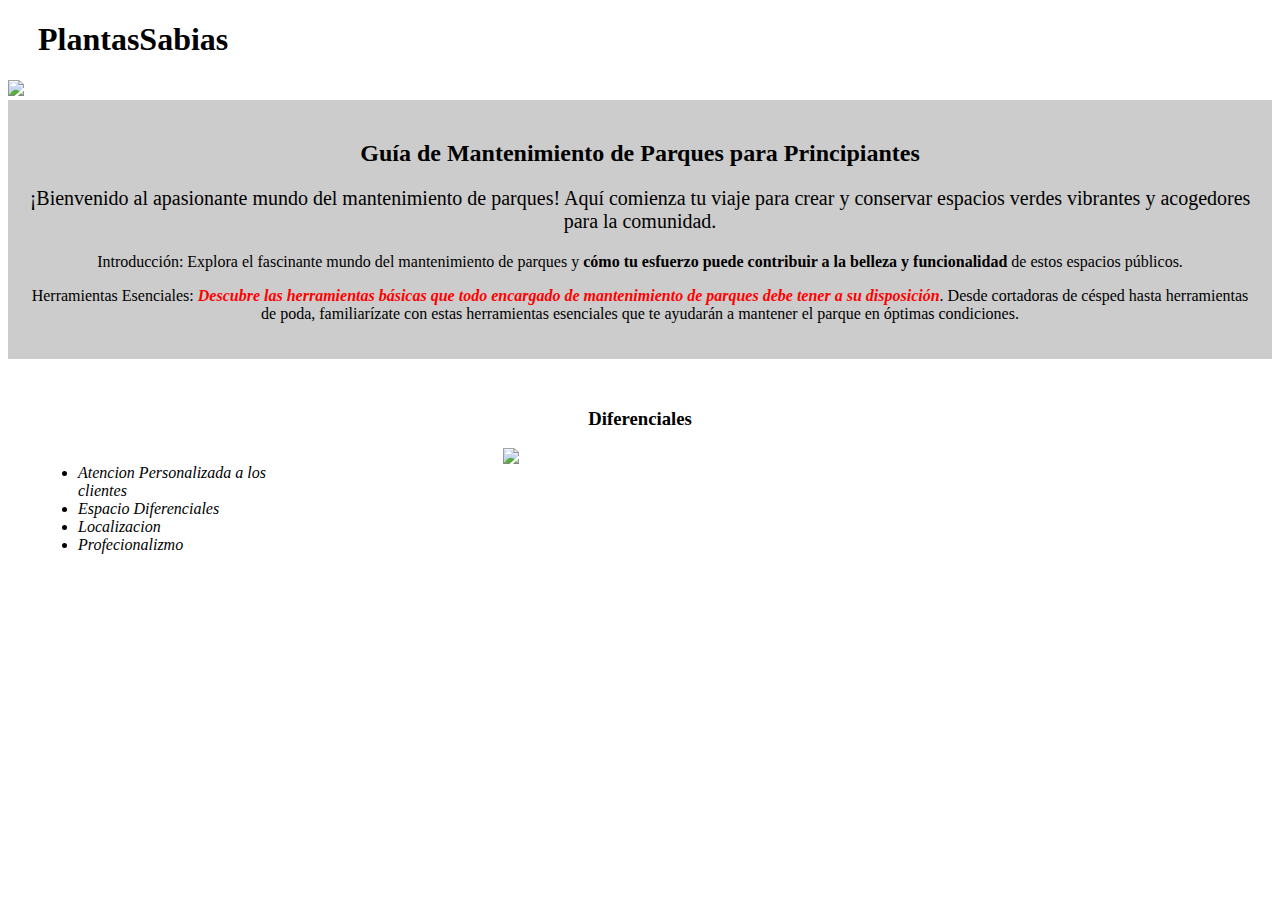
==== index.html @ c0cedba0 "Comienzo de pagina" ====
<!DOCTYPE html><!--Es para avisarle al navegador el tipo de documento que va a recibir (HTML5)-->

<html lang="es"><!--con el lang le avisamos al navegador el lenguaje que vamos a utilizar-->

    <head><!--cabeza-->

        <meta charset="UTF-8"><!--Es el diccionario que vamos a usar-->

        <title>Mantenimiento de parques</title><!--Ponemos titulo a la pagina-->
        
        <link rel="stylesheet" href="style.css"> <!--Es para conectar el archivo hmtl con el css-->

        <!--Para separar las etiquetas informativas de las de etiquetas de contenidos usamos head y body-->
     
        <!--                  El Css como mejor practica se lleva a otro archivo llamado style.css
        <style>
            p{
                text-align: center; /*Le agrega un propiedad especifica a la etiquetas*/
            }
        </style>
    -->
   </head>

    <body><!--cuerpo-->
        
        <header><!--Encabezado principal-->
            
           <h1 class="tituloPrincipal"> PlantasSabias </h1>

        </header>

        <img id="banner" src="banner/banner.jpg">

        <div class="principal"><!--El div es el divisor-->

            <h2 class="titulocentralizado"><!--El background es para ponerle un color de fondo-->Guía de Mantenimiento de Parques para Principiantes</h2><!--H1 Sirve para ponerle titulos existe hasta H6-->

            <!--style="font-size: 20px; text-align: center;">Se agrega style de (CSS) y la propiedad que se va a usar-->
            <p id="mision"> <!--Se puede agregar un id--> ¡Bienvenido al apasionante mundo del mantenimiento de parques! Aquí comienza tu viaje para crear y conservar espacios verdes vibrantes y acogedores para la comunidad.</p><!--Parrafos-->

            <p>Introducción:
            Explora el fascinante mundo del mantenimiento de parques y <strong> cómo tu esfuerzo puede contribuir a la belleza y funcionalidad</strong><!--Pone el texto en negrita--> de estos espacios públicos.</p>

            <p>Herramientas Esenciales:
            <strong><em><!--em pone el texto en cursiva (enfatiza)-->Descubre las herramientas básicas que todo encargado de mantenimiento de parques debe tener a su disposición</em></strong>. Desde cortadoras de césped hasta herramientas de poda, familiarízate con estas herramientas esenciales que te ayudarán a mantener el parque en óptimas condiciones.</p>

        </div>

        <div class="diferenciales">
            <h3 class="titulocentralizado">Diferenciales</h3>
            <ul><!--Las dos maneras de usar unas lista es ul (lista no ordenada) y ol(lista ordenada)-->
                <li class="items">Atencion  Personalizada a los clientes</li><!--li se utiliza para ponerlo en esa lista-->
                <li class="items">Espacio Diferenciales</li>
                <li class="items">Localizacion</li>
                <li class="items">Profecionalizmo</li>
            </ul>

            <img src="diferenciales/costado.jpg" class="imagenDiferenciales">

        </div>

    </body>
</html>
---- style.css ----
/*body{
    background: #cccccc; /*Le agrega color al fondo
}
*/

.tituloPrincipal{
    padding-left: 30px;
}

#banner{
    width: 100%;
}

.titulocentralizado{
    text-align: center; 
}


p{
    text-align: center; /*Le agrega un propiedad especifica a la etiquetas*/
    /*Este Style es para centrar el texto */
}

#mision{
    font-size: 20px;/*Es el tamaño de la fuente*/
}


strong em{
    color: red;
}

.principal{
    background: #cccccc;
    padding: 20px; /*Para aumentar el espaciamiento interno entre bloques*/
}

.diferenciales{
    background: #FFFFFF;
    padding: 30px;
}



.items{/*Para referenciar una clase se usa un punto*/
    font-style: italic;
}

ul{
    display: inline-block; /* Es para que el texto no actue como bloque y ocupe toda la linea*/
    vertical-align: top;/* Para qe el texto se alinee con la parte superior de la imagen*/
    width: 20%;/* Para que ocupe ese total de la pagina*/
    margin-right: 15%; /*Margen derecho*/
}

.imagenDiferenciales{
    width: 30%;
}
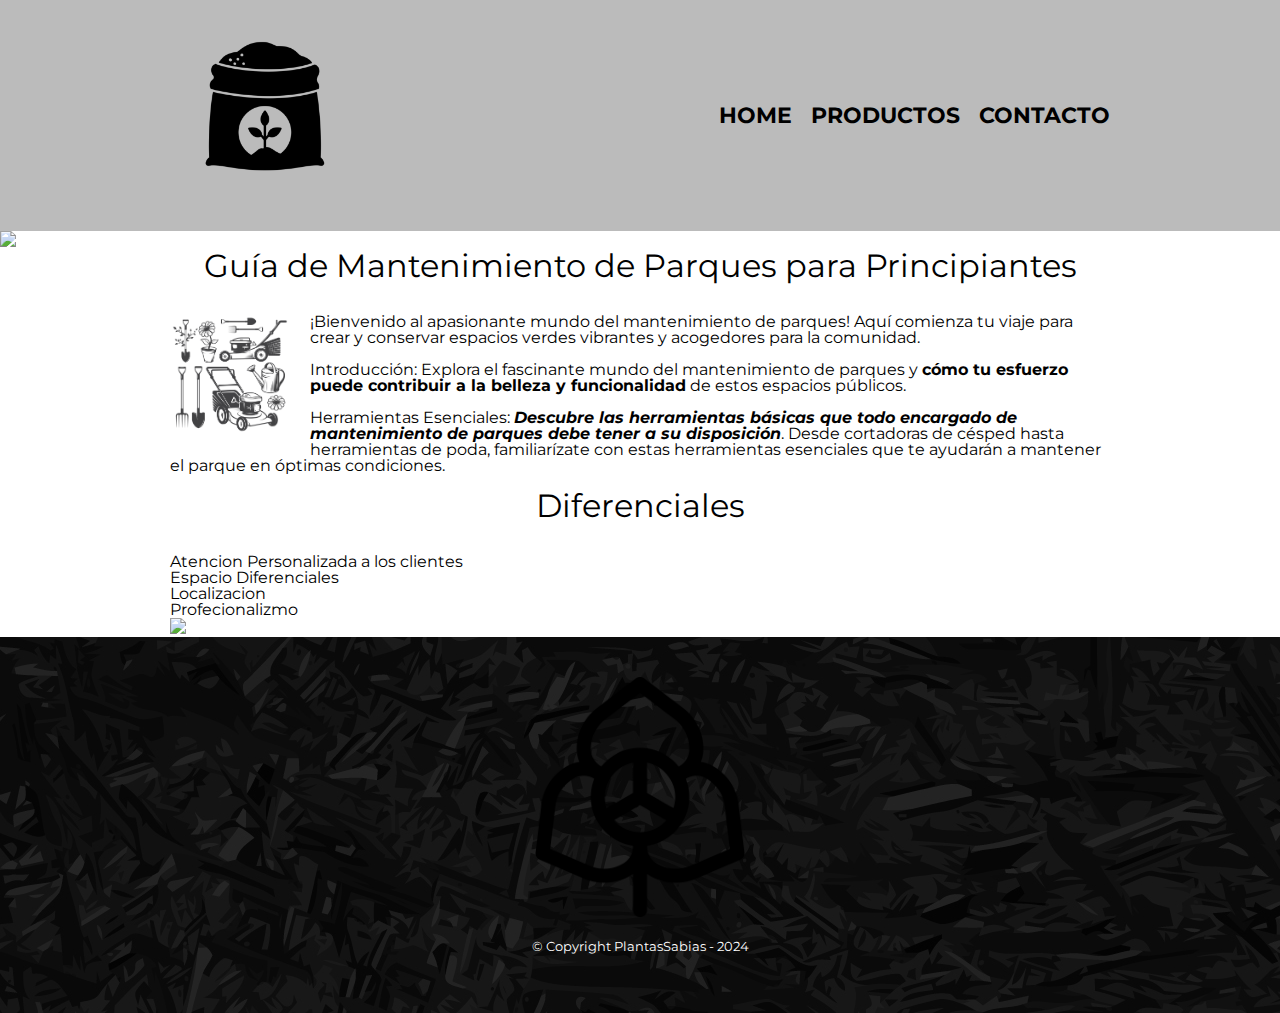
==== commit 0ca87cc8: "Css cambios Home" ====
--- a/index.html
+++ b/index.html
@@ -7,7 +7,7 @@
         <meta charset="UTF-8"><!--Es el diccionario que vamos a usar-->
 
         <title>Mantenimiento de parques</title><!--Ponemos titulo a la pagina-->
-        
+        <link rel="stylesheet" href="reset.css">
         <link rel="stylesheet" href="style.css"> <!--Es para conectar el archivo hmtl con el css-->
 
         <!--Para separar las etiquetas informativas de las de etiquetas de contenidos usamos head y body-->
@@ -19,45 +19,66 @@
             }
         </style>
     -->
+    <!--link de la fuente en html-->
+    <link rel="preconnect" href="https://fonts.googleapis.com">
+    <link rel="preconnect" href="https://fonts.gstatic.com" crossorigin>
+    <link href="https://fonts.googleapis.com/css2?family=Montserrat:ital,wght@0,100..900;1,100..900&display=swap" rel="stylesheet">
+    
    </head>
 
     <body><!--cuerpo-->
         
-        <header><!--Encabezado principal-->
-            
-           <h1 class="tituloPrincipal"> PlantasSabias </h1>
-
+        <header>
+            <div class="Caja">
+                <h1><img src="Productos/Logo.png" width="20%"></h1>
+                <nav><!--Panel de navegacion -->
+                
+                    <ul class="Navegacion">
+                        <li><a href="index.html">Home</a></li>
+                        <li><a href="Productos.html">Productos</a></li><!--<a> es para referenciar algun link-->
+                        <li><a href="contacto.html">Contacto</a></li>
+                    </ul>
+                </nav>
+            </div>
         </header>
 
-        <img id="banner" src="banner/banner.jpg">
+        <img class="banner" src="banner/banner.jpg">
 
-        <div class="principal"><!--El div es el divisor-->
+        <main>
+            <section class="principal"><!--El div es el divisor-->
 
-            <h2 class="titulocentralizado"><!--El background es para ponerle un color de fondo-->Guía de Mantenimiento de Parques para Principiantes</h2><!--H1 Sirve para ponerle titulos existe hasta H6-->
+                <h2 class="tituloPrincipal"><!--El background es para ponerle un color de fondo-->Guía de Mantenimiento de Parques para Principiantes</h2><!--H1 Sirve para ponerle titulos existe hasta H6-->
+                
+                <img class="Herramientas" src="Herramientas/Herramientas.jpg" alt="imagen de herramientas">
+                <!--style="font-size: 20px; text-align: center;">Se agrega style de (CSS) y la propiedad que se va a usar-->
+                <p id="mision"> <!--Se puede agregar un id--> ¡Bienvenido al apasionante mundo del mantenimiento de parques! Aquí comienza tu viaje para crear y conservar espacios verdes vibrantes y acogedores para la comunidad.</p><!--Parrafos-->
+    
+                <p>Introducción:
+                Explora el fascinante mundo del mantenimiento de parques y <strong> cómo tu esfuerzo puede contribuir a la belleza y funcionalidad</strong><!--Pone el texto en negrita--> de estos espacios públicos.</p>
+    
+                <p>Herramientas Esenciales:
+                <strong><em><!--em pone el texto en cursiva (enfatiza)-->Descubre las herramientas básicas que todo encargado de mantenimiento de parques debe tener a su disposición</em></strong>. Desde cortadoras de césped hasta herramientas de poda, familiarízate con estas herramientas esenciales que te ayudarán a mantener el parque en óptimas condiciones.</p>
+    
+            </section>
+    
+            <section class="diferenciales">
+                <h3 class="tituloPrincipal">Diferenciales</h3>
+                <ul><!--Las dos maneras de usar unas lista es ul (lista no ordenada) y ol(lista ordenada)-->
+                    <li class="items">Atencion  Personalizada a los clientes</li><!--li se utiliza para ponerlo en esa lista-->
+                    <li class="items">Espacio Diferenciales</li>
+                    <li class="items">Localizacion</li>
+                    <li class="items">Profecionalizmo</li>
+                </ul>
+    
+                <img src="diferenciales/costado.jpg" class="imagenDiferenciales">
+    
+            </section>
+        </main>
 
-            <!--style="font-size: 20px; text-align: center;">Se agrega style de (CSS) y la propiedad que se va a usar-->
-            <p id="mision"> <!--Se puede agregar un id--> ¡Bienvenido al apasionante mundo del mantenimiento de parques! Aquí comienza tu viaje para crear y conservar espacios verdes vibrantes y acogedores para la comunidad.</p><!--Parrafos-->
-
-            <p>Introducción:
-            Explora el fascinante mundo del mantenimiento de parques y <strong> cómo tu esfuerzo puede contribuir a la belleza y funcionalidad</strong><!--Pone el texto en negrita--> de estos espacios públicos.</p>
-
-            <p>Herramientas Esenciales:
-            <strong><em><!--em pone el texto en cursiva (enfatiza)-->Descubre las herramientas básicas que todo encargado de mantenimiento de parques debe tener a su disposición</em></strong>. Desde cortadoras de césped hasta herramientas de poda, familiarízate con estas herramientas esenciales que te ayudarán a mantener el parque en óptimas condiciones.</p>
-
-        </div>
-
-        <div class="diferenciales">
-            <h3 class="titulocentralizado">Diferenciales</h3>
-            <ul><!--Las dos maneras de usar unas lista es ul (lista no ordenada) y ol(lista ordenada)-->
-                <li class="items">Atencion  Personalizada a los clientes</li><!--li se utiliza para ponerlo en esa lista-->
-                <li class="items">Espacio Diferenciales</li>
-                <li class="items">Localizacion</li>
-                <li class="items">Profecionalizmo</li>
-            </ul>
-
-            <img src="diferenciales/costado.jpg" class="imagenDiferenciales">
-
-        </div>
-
+       
+        <footer><!--Pie de pagina-->
+            <img src ="Productos/blanco.png" width="20%">
+            <p class="Copyright">&copy Copyright PlantasSabias - 2024</p>
+        </footer>
     </body>
 </html>--- a/style.css
+++ b/style.css
@@ -1,58 +1,217 @@
-/*body{
-    background: #cccccc; /*Le agrega color al fondo
-}
-*/
+body{
+    font-family: "Montserrat", sans-serif;
+    font-optical-sizing: auto;
+    font-weight: <weight>;
+    font-style: normal;
+}
+
+header{
+    background-color: #BBBBBB;
+    padding: 20px 0;/* Superior e inferior y 0 para los alterales*/
+}
+
+.Caja{
+    width: 940px;
+    position: relative;
+    margin: 0 auto;
+}
+
+nav {
+    position: absolute;
+    top: 85px;
+    right: 0px;
+}
+
+nav li{
+    display: inline;
+    margin: 0 0 0 15px;/* margin recibe 4 medidas, 1-arriba 2- A la derecha 3-Hacia abajo 4- Hacia la izquierda*/
+}
+
+nav a{
+    text-transform: uppercase;/*ponemos el texto en mayuscula de los link*/
+    color: #000000;
+    font-weight: bold;/*Ponemos el texto en negrita*/
+    font-size: 22px;
+    text-decoration: none; /*le retira el subrallado*/
+
+}
+
+nav a:hover{/*Captura el movimiento del mause*/
+    color: #c78c19;
+    text-decoration: underline; 
+}
+
+
+.ProductosNavegacion{
+    width: 940px;
+    margin: 0 auto;
+    padding: 50px;
+}
+
+.ProductosNavegacion li{
+    display: inline-block;
+    text-align: center;
+    width: 30%;
+    margin: 0 1.5%;
+    vertical-align: top;
+    padding: 30px 20px;
+    box-sizing: border-box;
+    border: 2px solid #000000; /* Los bordes se los puede simplicar de esta manera*/
+    /*
+    border-color: #000000;
+    border-width: 2px;
+    border-style: solid;
+    */
+    border-radius: 10px; /*Puntas de bordes*/
+
+}
+
+
+.ProductosNavegacion li:hover{
+    border-color: #c78c19;
+   
+
+}
+
+.ProductosNavegacion li:hover h2{
+    font-size: 30px;
+
+}
+
+.ProductosNavegacion li:active{/*Captura cuando de hace click*/
+    border-color: #088c19;
+}
+
+.ProductosNavegacion h2{
+    margin-bottom: 30px;
+    font-size: 20px;
+    font-weight: bold;
+    
+}
+
+.ProductoDescripcion{
+    font-size: 18px;
+}
+
+
+.ProductoIngreso{
+    font-size: 20px;
+    font-weight: bold;
+    margin-top: 10px;
+    
+}
+
+footer{
+    text-align: center;
+    background: url(Productos/Pie.jpg);
+    padding: 40px;
+}
+
+.Copyright{
+    color: #FFFFFF;
+    font-size: 13px;
+    margin: 20px;
+}
+
+/*STYLE DE CONTACTO*/
+
+main{
+    width: 940px;
+    margin: 0 auto;
+}
+
+form{
+    margin: 40px 0;
+}
+
+form label, form legend{ /*Separando por una coma puedo aplicarle el mismo estilo a otra etiqueta*/
+    display: block;
+    font-size: 20px;
+    margin: 0 0 10px;
+}
+
+.input-padron{
+    display: block;
+    margin: 0 0 20px;
+    padding: 10px 25px;
+    width: 50%;
+}
+
+
+.checkbox{
+    margin: 20px 0;
+}
+
+.enviar{
+    width: 40%;
+    padding: 15px 0;
+    font-size: 18px;
+    font-weight: bold;
+    color: white;
+    background: green;
+    border: none;
+    border-radius: 5px;
+    transition: 1s all;/*Nos da una leve demora en el selector de enviar formulario*/
+    cursor: pointer;/*Para cambiar la forma del puntero cuando este arriba del boton*/
+}
+
+
+.enviar:hover{
+    background: darkgreen;
+    transform: scale(1.2);/* rotate(70deg); scale=Aumenta el tamaño del objeto una vez este por arriba el mause y rotate es la rotacion del objeto*/
+    
+}
+
+table{
+    margin: 40px 40px;
+}
+
+thead{
+    background: #555555;
+    color: white;
+    font-weight: bold;
+}
+
+td,th{
+    border: 1px solid #000000;
+    padding: 8px 15px ;
+}
+
+/*CSS para el index (pagina inicial)*/
+
+.banner{
+    width: 100%;
+}
 
 .tituloPrincipal{
-    padding-left: 30px;
-}
-
-#banner{
-    width: 100%;
-}
-
-.titulocentralizado{
-    text-align: center; 
-}
-
-
-p{
-    text-align: center; /*Le agrega un propiedad especifica a la etiquetas*/
-    /*Este Style es para centrar el texto */
-}
-
-#mision{
-    font-size: 20px;/*Es el tamaño de la fuente*/
-}
-
-
-strong em{
-    color: red;
-}
-
-.principal{
-    background: #cccccc;
-    padding: 20px; /*Para aumentar el espaciamiento interno entre bloques*/
-}
-
-.diferenciales{
-    background: #FFFFFF;
-    padding: 30px;
-}
-
-
-
-.items{/*Para referenciar una clase se usa un punto*/
+    text-align: center;
+    font-size: 2em;
+    margin: 0 0 1em;
+    clear: left;
+}
+
+.principal p{
+    margin: 0 0 1em;
+}
+
+.principal strong{
+    font-weight: bold;
+}
+
+.principal em{
     font-style: italic;
 }
 
-ul{
-    display: inline-block; /* Es para que el texto no actue como bloque y ocupe toda la linea*/
-    vertical-align: top;/* Para qe el texto se alinee con la parte superior de la imagen*/
-    width: 20%;/* Para que ocupe ese total de la pagina*/
-    margin-right: 15%; /*Margen derecho*/
+.Herramientas{
+    width: 120px;
+    float: left; /* la superficie del elemento continúa siendo utilizada y los otros elementos de texto o elementos en línea se posicionan alrededor de él.*/
+    margin: 0 20px 20px 0;
 }
 
 .imagenDiferenciales{
-    width: 30%;
-}
+    width: 250px;
+}
+
+
+/*mobileinputtypes.com*/
+/*https://fonts.google.com/ fuentes de google*/
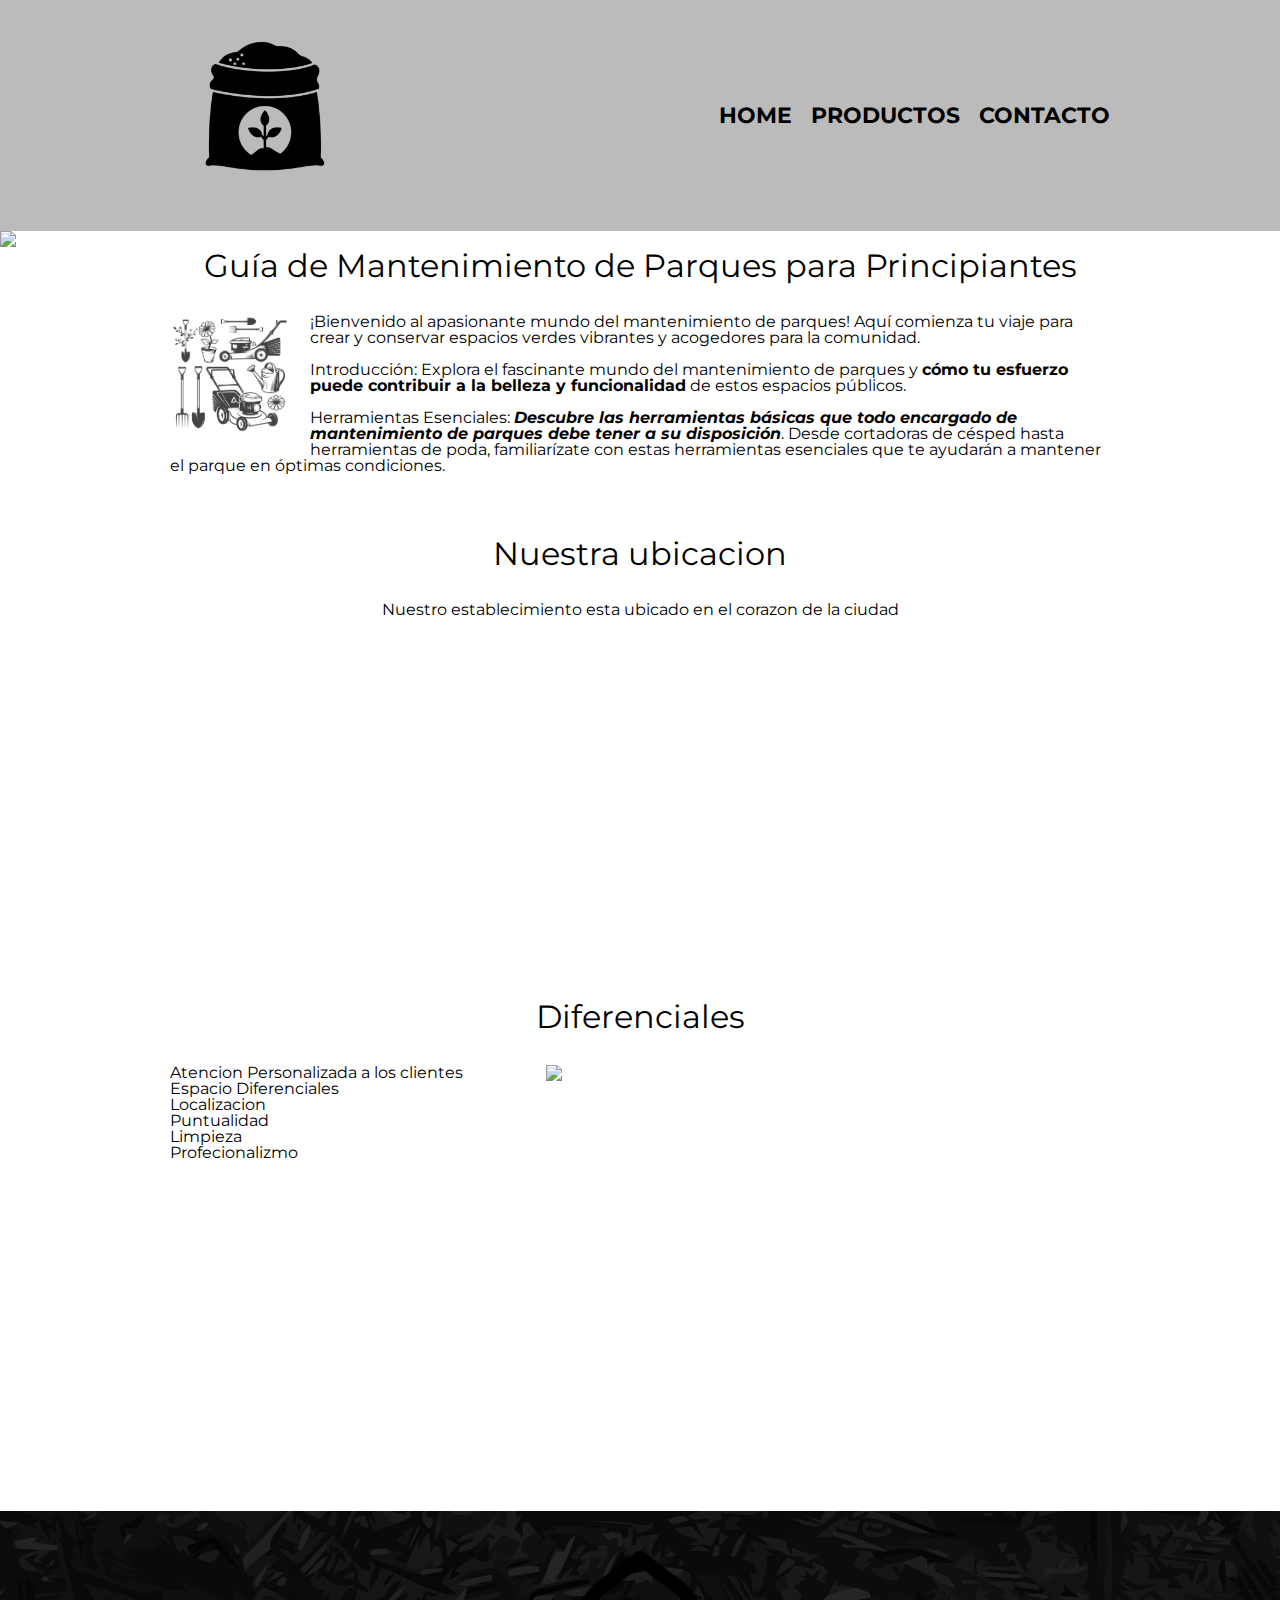
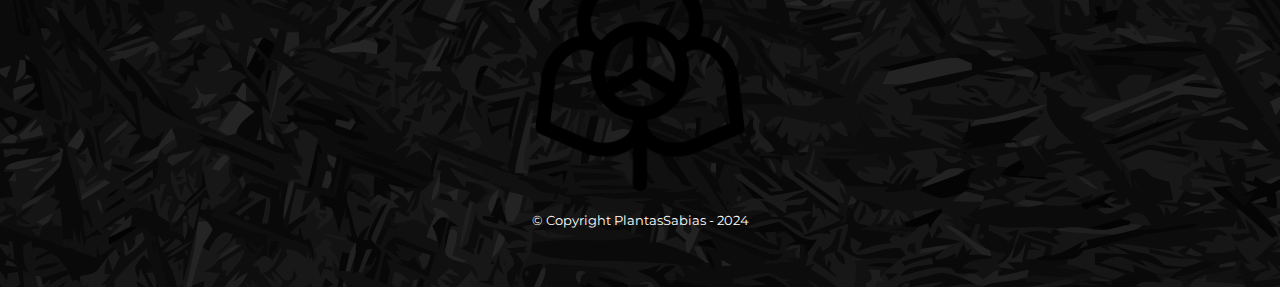
==== commit 9367737c: "Insercion de elementos externos" ====
--- a/index.html
+++ b/index.html
@@ -60,19 +60,35 @@
                 <strong><em><!--em pone el texto en cursiva (enfatiza)-->Descubre las herramientas básicas que todo encargado de mantenimiento de parques debe tener a su disposición</em></strong>. Desde cortadoras de césped hasta herramientas de poda, familiarízate con estas herramientas esenciales que te ayudarán a mantener el parque en óptimas condiciones.</p>
     
             </section>
-    
+             
+            <section class="mapa">
+                <h3 class="tituloPrincipal">Nuestra ubicacion</h3>
+                <p>Nuestro establecimiento esta ubicado en el corazon de la ciudad</p>
+                <!--a través de la etiqueta iframe podemos insertar diferentes tipos de elementos externos en nuestra página. Sean estos mapas, vídeos, imágenes u otras páginas web o páginas de redes sociales.-->
+                <iframe src="https://www.google.com/maps/embed?pb=!1m18!1m12!1m3!1d1163.0845494222572!2d-58.63343573851211!3d-34.45976535962528!2m3!1f0!2f0!3f0!3m2!1i1024!2i768!4f13.1!3m3!1m2!1s0x95bca48fe043457d%3A0xb9113462919adc94!2sAvenida%20Hip%C3%B3lito%20Yrigoyen%20793!5e0!3m2!1ses-419!2sar!4v1709846463660!5m2!1ses-419!2sar" 
+                width="100%" height="300" style="border:0;" allowfullscreen="" loading="lazy" referrerpolicy="no-referrer-when-downgrade"></iframe>
+                
+            </section>
+
             <section class="diferenciales">
                 <h3 class="tituloPrincipal">Diferenciales</h3>
-                <ul><!--Las dos maneras de usar unas lista es ul (lista no ordenada) y ol(lista ordenada)-->
-                    <li class="items">Atencion  Personalizada a los clientes</li><!--li se utiliza para ponerlo en esa lista-->
-                    <li class="items">Espacio Diferenciales</li>
-                    <li class="items">Localizacion</li>
-                    <li class="items">Profecionalizmo</li>
-                </ul>
-    
-                <img src="diferenciales/costado.jpg" class="imagenDiferenciales">
-    
+                <div class="contenidoDiferencial">
+                    <ul class="listaDiferenciales"><!--Las dos maneras de usar unas lista es ul (lista no ordenada) y ol(lista ordenada)-->
+                        <li class="items">Atencion  Personalizada a los clientes</li><!--li se utiliza para ponerlo en esa lista-->
+                        <li class="items">Espacio Diferenciales</li>
+                        <li class="items">Localizacion</li>
+                        <li class="items">Puntualidad</li>
+                        <li class="items">Limpieza</li>
+                        <li class="items">Profecionalizmo</li>
+                    </ul><img src="diferenciales/costado.jpg" class="imagenDiferenciales">
+                
+                </div>
             </section>
+
+            <div class="video">
+                <iframe width="560" height="315" src="https://www.youtube.com/embed/J3YatOrbEBM?si=2BncuRZln_FduiER" title="YouTube video player" frameborder="0" allow="accelerometer; autoplay; clipboard-write; encrypted-media; gyroscope; picture-in-picture; web-share" allowfullscreen></iframe>
+            </div>
+
         </main>
 
        
--- a/style.css
+++ b/style.css
@@ -208,8 +208,33 @@
     margin: 0 20px 20px 0;
 }
 
+.mapa{
+    padding: 3em 0; /* 3 em seria 3 veces el tamaño de la fuente por defecto*/
+}
+
+.mapa p{
+    margin:  0 0 2em;
+    text-align: center;
+}
+
+.concontenidoDiferencial{
+    width: 640px;
+    margin: 0 auto;
+}
+
+.listaDiferenciales{
+    width: 40%;
+    display: inline-block;
+    vertical-align: top;
+}
+
 .imagenDiferenciales{
-    width: 250px;
+    width: 60%;
+}
+
+.video{
+    width: 560px;
+    margin: 1em auto;
 }
 
 
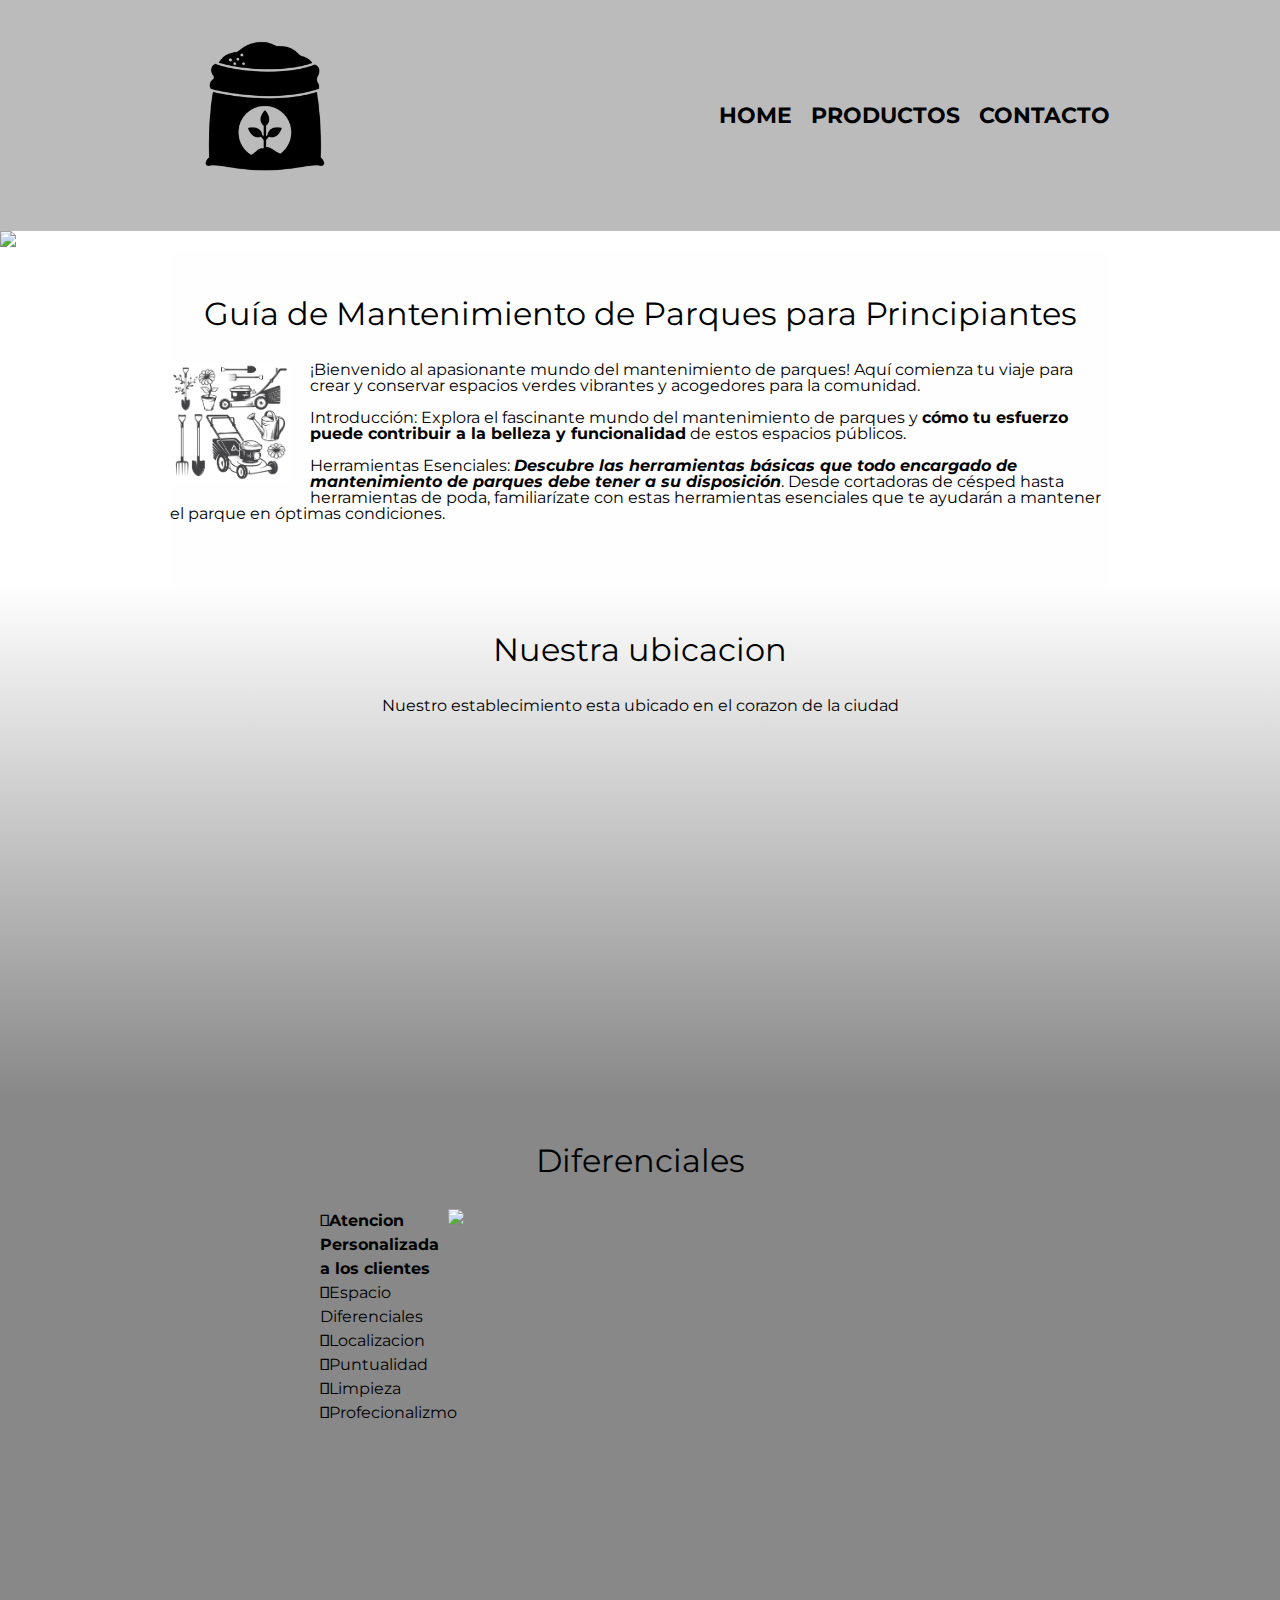
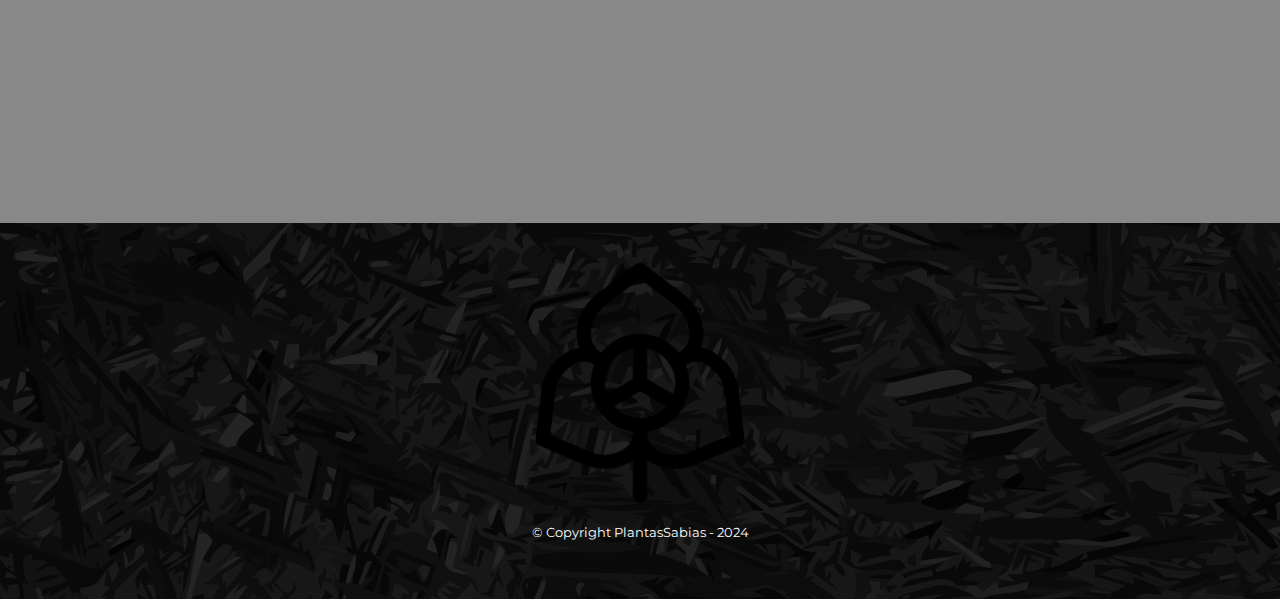
==== commit e5df1384: "Degradado" ====
--- a/index.html
+++ b/index.html
@@ -65,8 +65,11 @@
                 <h3 class="tituloPrincipal">Nuestra ubicacion</h3>
                 <p>Nuestro establecimiento esta ubicado en el corazon de la ciudad</p>
                 <!--a través de la etiqueta iframe podemos insertar diferentes tipos de elementos externos en nuestra página. Sean estos mapas, vídeos, imágenes u otras páginas web o páginas de redes sociales.-->
-                <iframe src="https://www.google.com/maps/embed?pb=!1m18!1m12!1m3!1d1163.0845494222572!2d-58.63343573851211!3d-34.45976535962528!2m3!1f0!2f0!3f0!3m2!1i1024!2i768!4f13.1!3m3!1m2!1s0x95bca48fe043457d%3A0xb9113462919adc94!2sAvenida%20Hip%C3%B3lito%20Yrigoyen%20793!5e0!3m2!1ses-419!2sar!4v1709846463660!5m2!1ses-419!2sar" 
-                width="100%" height="300" style="border:0;" allowfullscreen="" loading="lazy" referrerpolicy="no-referrer-when-downgrade"></iframe>
+                <div class="mapaContenido">
+                    <iframe src="https://www.google.com/maps/embed?pb=!1m18!1m12!1m3!1d1163.0845494222572!2d-58.63343573851211!3d-34.45976535962528!2m3!1f0!2f0!3f0!3m2!1i1024!2i768!4f13.1!3m3!1m2!1s0x95bca48fe043457d%3A0xb9113462919adc94!2sAvenida%20Hip%C3%B3lito%20Yrigoyen%20793!5e0!3m2!1ses-419!2sar!4v1709846463660!5m2!1ses-419!2sar" 
+                    width="100%" height="300" style="border:0;" allowfullscreen="" loading="lazy" referrerpolicy="no-referrer-when-downgrade"></iframe>
+                
+                </div>
                 
             </section>
 
@@ -82,12 +85,14 @@
                         <li class="items">Profecionalizmo</li>
                     </ul><img src="diferenciales/costado.jpg" class="imagenDiferenciales">
                 
+                    
+                </div>
+                <div class="video">
+                    <iframe width="560" height="315" src="https://www.youtube.com/embed/J3YatOrbEBM?si=2BncuRZln_FduiER" title="YouTube video player" frameborder="0" allow="accelerometer; autoplay; clipboard-write; encrypted-media; gyroscope; picture-in-picture; web-share" allowfullscreen></iframe>
                 </div>
             </section>
 
-            <div class="video">
-                <iframe width="560" height="315" src="https://www.youtube.com/embed/J3YatOrbEBM?si=2BncuRZln_FduiER" title="YouTube video player" frameborder="0" allow="accelerometer; autoplay; clipboard-write; encrypted-media; gyroscope; picture-in-picture; web-share" allowfullscreen></iframe>
-            </div>
+          
 
         </main>
 
--- a/style.css
+++ b/style.css
@@ -115,10 +115,7 @@
 
 /*STYLE DE CONTACTO*/
 
-main{
-    width: 940px;
-    margin: 0 auto;
-}
+
 
 form{
     margin: 40px 0;
@@ -183,12 +180,38 @@
     width: 100%;
 }
 
+.principal{
+    padding: 3em 0;
+    background: #FEFEFE;
+    width: 940px;
+    margin: 0 auto;
+}
+
 .tituloPrincipal{
     text-align: center;
     font-size: 2em;
     margin: 0 0 1em;
     clear: left;
 }
+
+/*
+.tituloPrincipal:first-letter{/*Primer letra en negrita
+    font-weight: bold;
+}
+
+.tituloPrincipal:before{ Al inicio
+    content: "[";
+}
+
+.tituloPrincipal:after{ Al final
+    content: "]";
+}
+
+
+p:first-line{
+    font-style: italic;
+}
+*/
 
 .principal p{
     margin: 0 0 1em;
@@ -210,6 +233,9 @@
 
 .mapa{
     padding: 3em 0; /* 3 em seria 3 veces el tamaño de la fuente por defecto*/
+    background: linear-gradient(#FEFEFE,#888888);/*Crear el degradado de un color hacia otro linear-grandient (se puede aplicar con angulos ej: 45deg, como primer parametro tambien agregar cuanto % queres que ocupe cada color*/
+    /*background: radial-gradient(); seria lo mismo pero degradado en circulo*/
+
 }
 
 .mapa p{
@@ -217,15 +243,38 @@
     text-align: center;
 }
 
-.concontenidoDiferencial{
+.mapaContenido{
+    width: 940px;
+    margin: 0 auto;
+}
+
+.diferenciales{
+    padding: 3em 0;
+    background: #888888;
+
+}
+
+.contenidoDiferencial{
     width: 640px;
     margin: 0 auto;
 }
 
 .listaDiferenciales{
-    width: 40%;
+    width: 20%;
     display: inline-block;
     vertical-align: top;
+}
+
+.items{
+    line-height: 1.5;
+}
+
+.items:before{
+    content: "𓆰";
+}
+
+.items:first-child{
+    font-weight: bold;
 }
 
 .imagenDiferenciales{
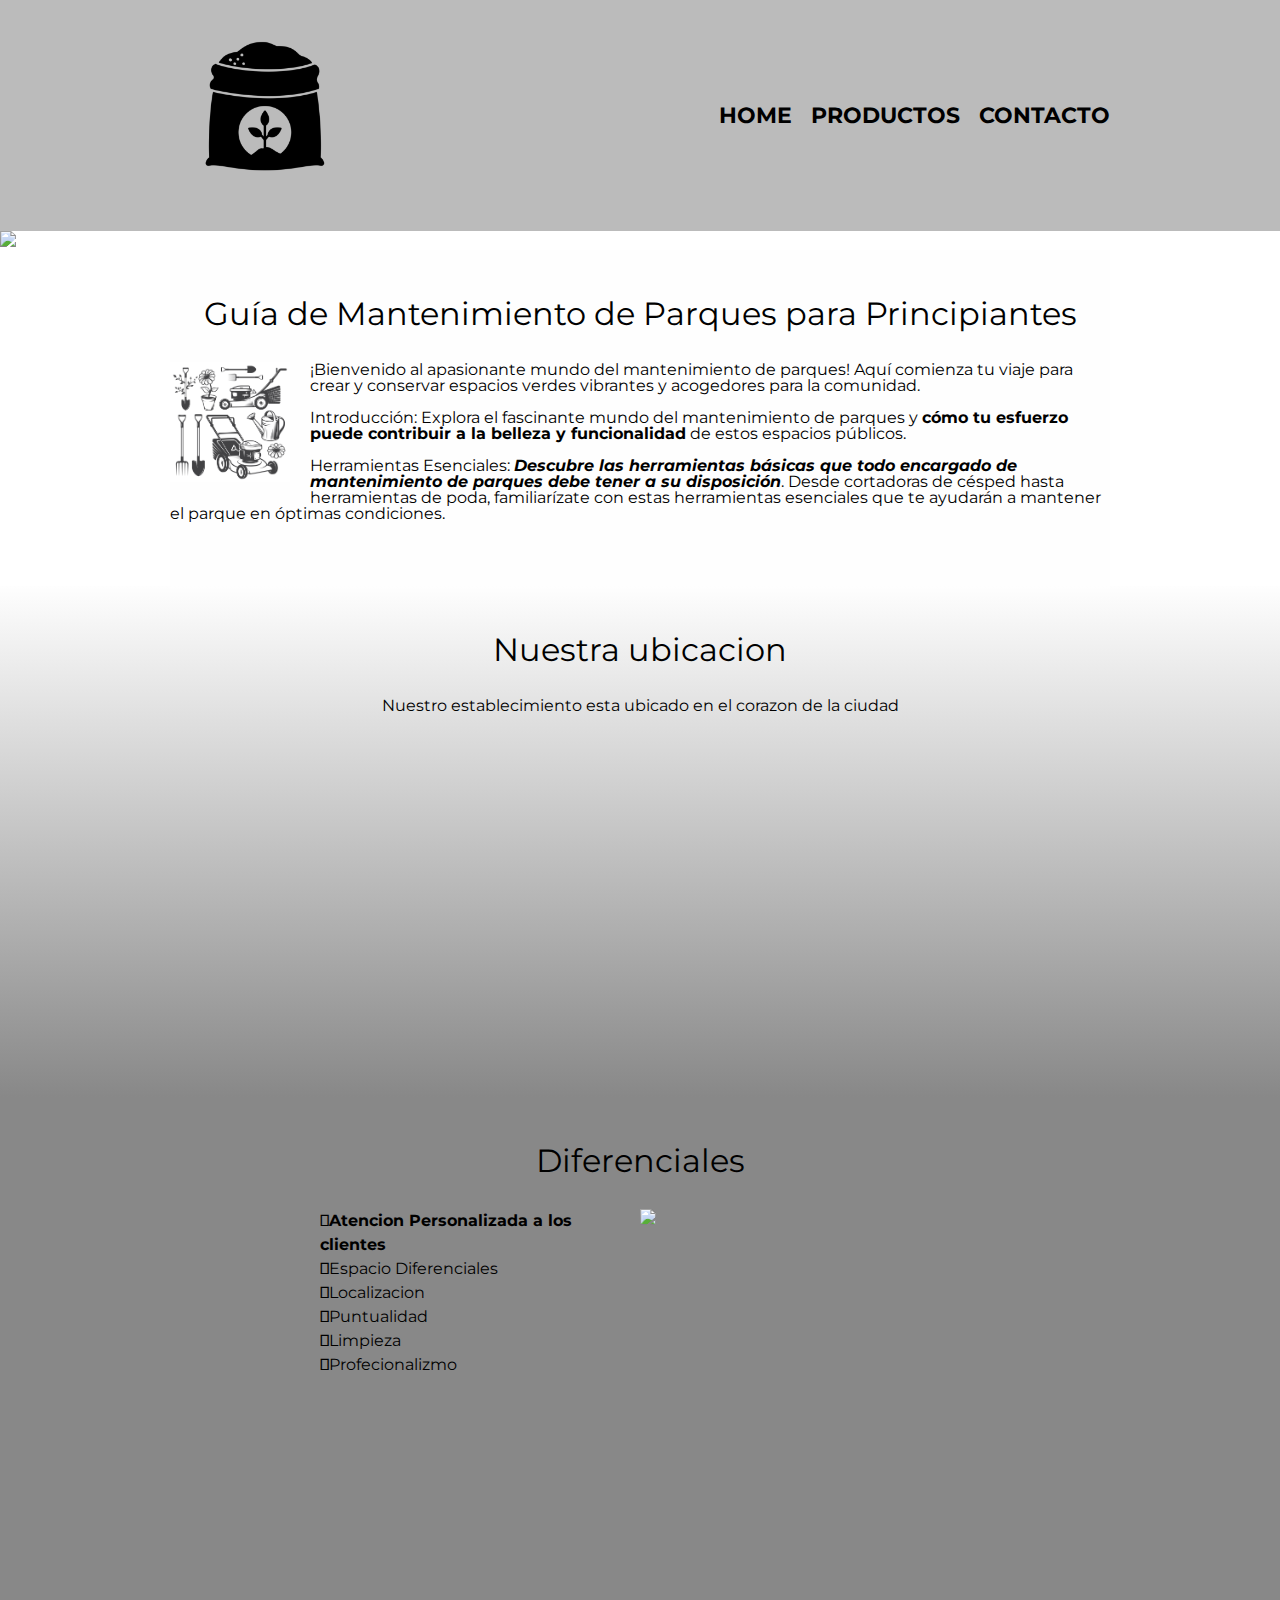
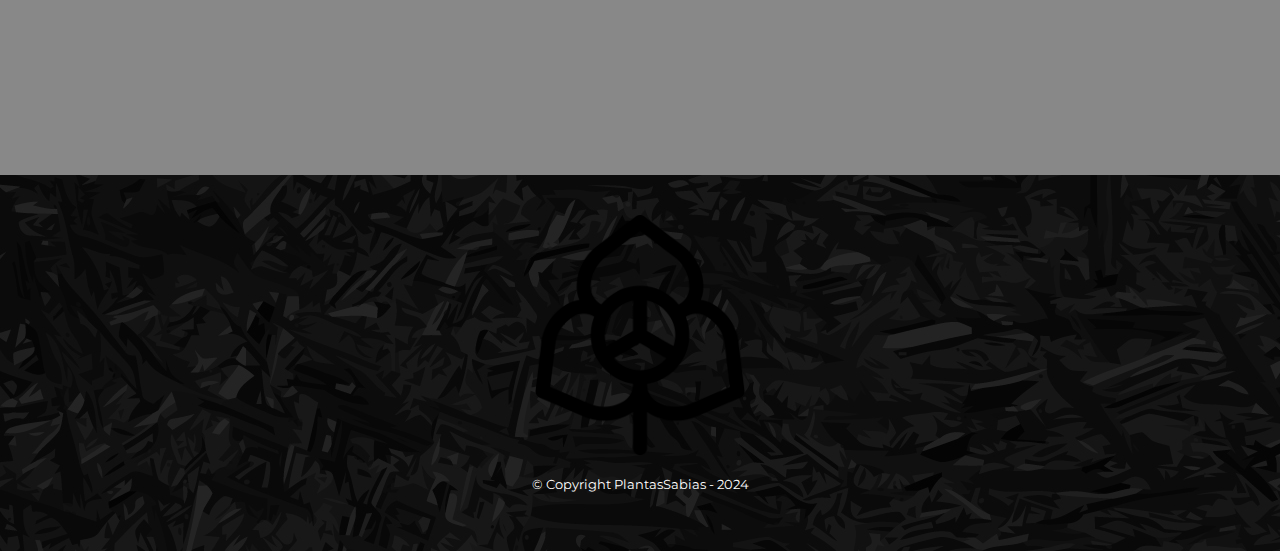
==== commit 48bedd23: "Diferenciales: problema arreglado" ====
--- a/index.html
+++ b/index.html
@@ -45,6 +45,7 @@
         <img class="banner" src="banner/banner.jpg">
 
         <main>
+          
             <section class="principal"><!--El div es el divisor-->
 
                 <h2 class="tituloPrincipal"><!--El background es para ponerle un color de fondo-->Guía de Mantenimiento de Parques para Principiantes</h2><!--H1 Sirve para ponerle titulos existe hasta H6-->
--- a/style.css
+++ b/style.css
@@ -180,6 +180,20 @@
     width: 100%;
 }
 
+/*
+main > p{ Asi aplicaria solo al hijo directo del main
+    background: red;
+}
+
+img + p{ Aplica al primer parrafo que viene despues de la imagen
+    background: yellow;
+}
+
+img ~ p{ Aplica a todos los parrafos despues de la imagen
+    background: #088c19;
+}
+*/
+
 .principal{
     padding: 3em 0;
     background: #FEFEFE;
@@ -260,7 +274,7 @@
 }
 
 .listaDiferenciales{
-    width: 20%;
+    width: 50%;
     display: inline-block;
     vertical-align: top;
 }
@@ -278,7 +292,7 @@
 }
 
 .imagenDiferenciales{
-    width: 60%;
+    width: 50%;
 }
 
 .video{
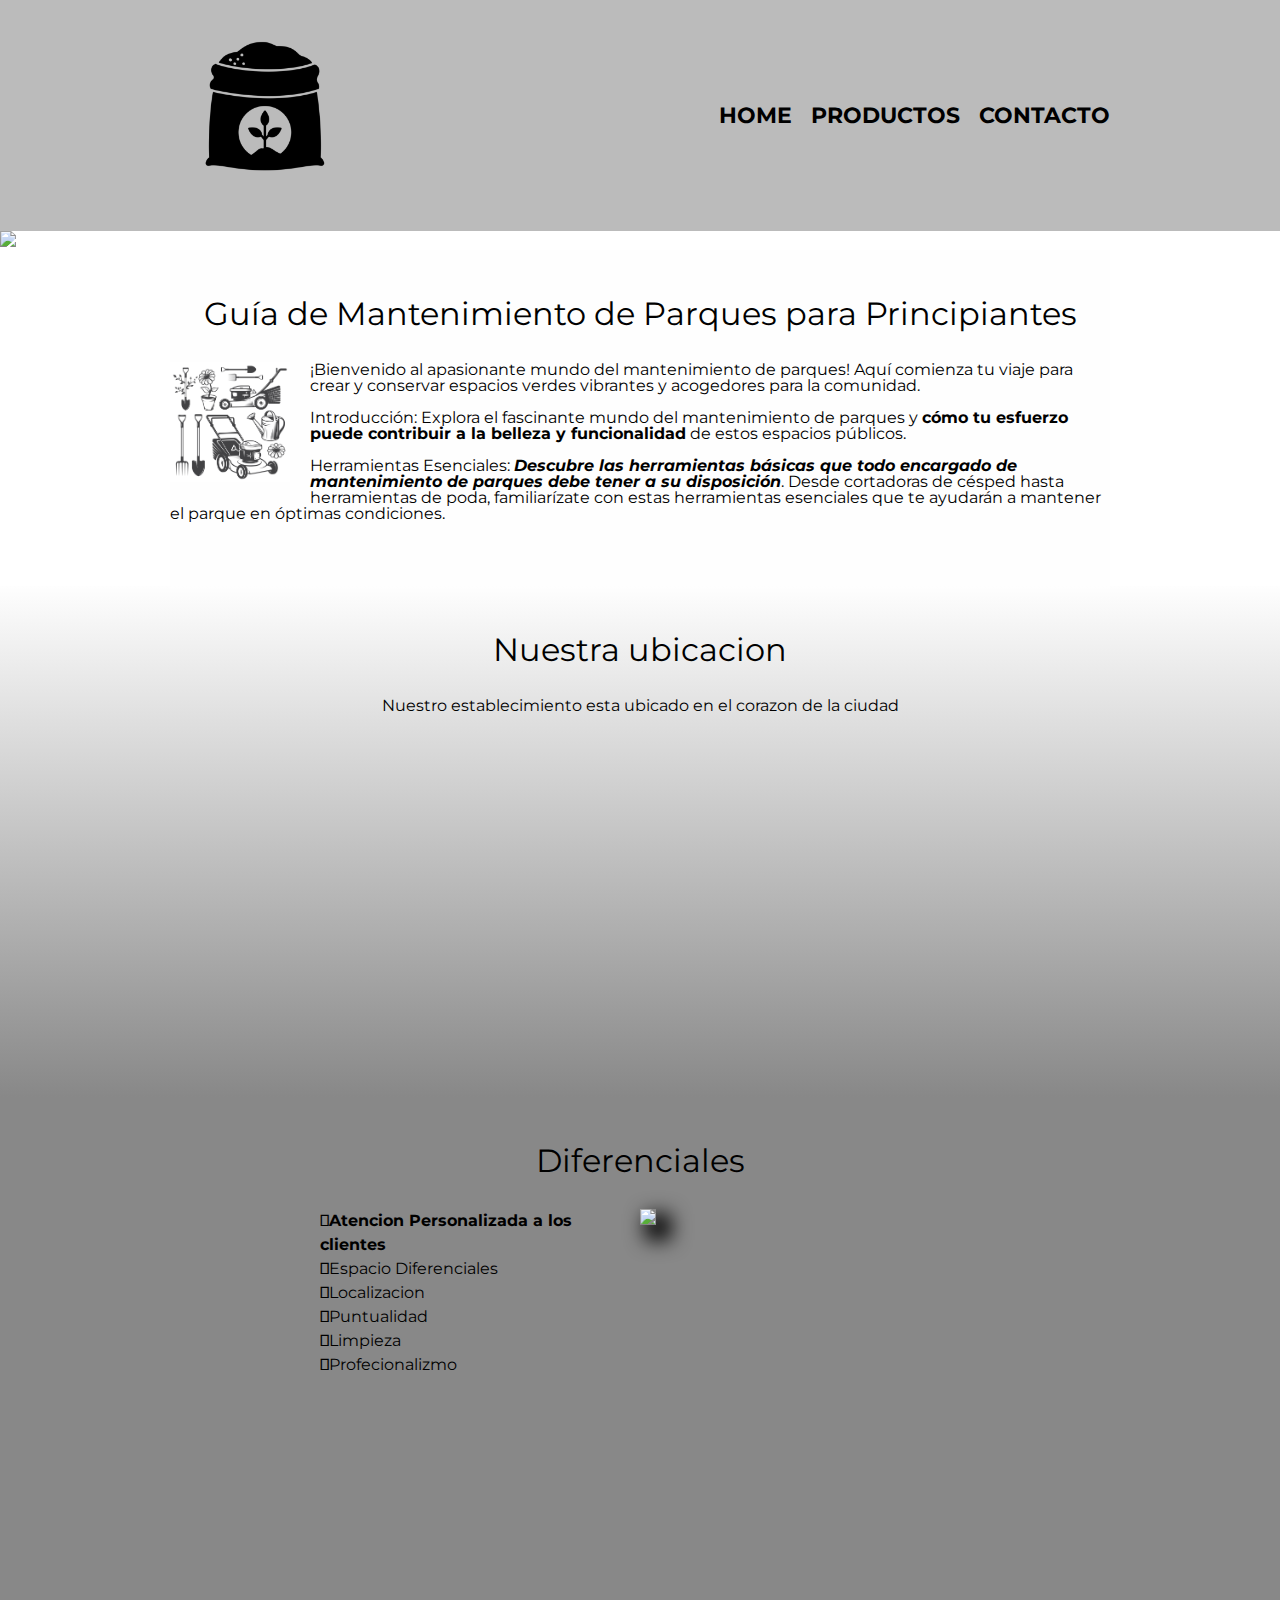
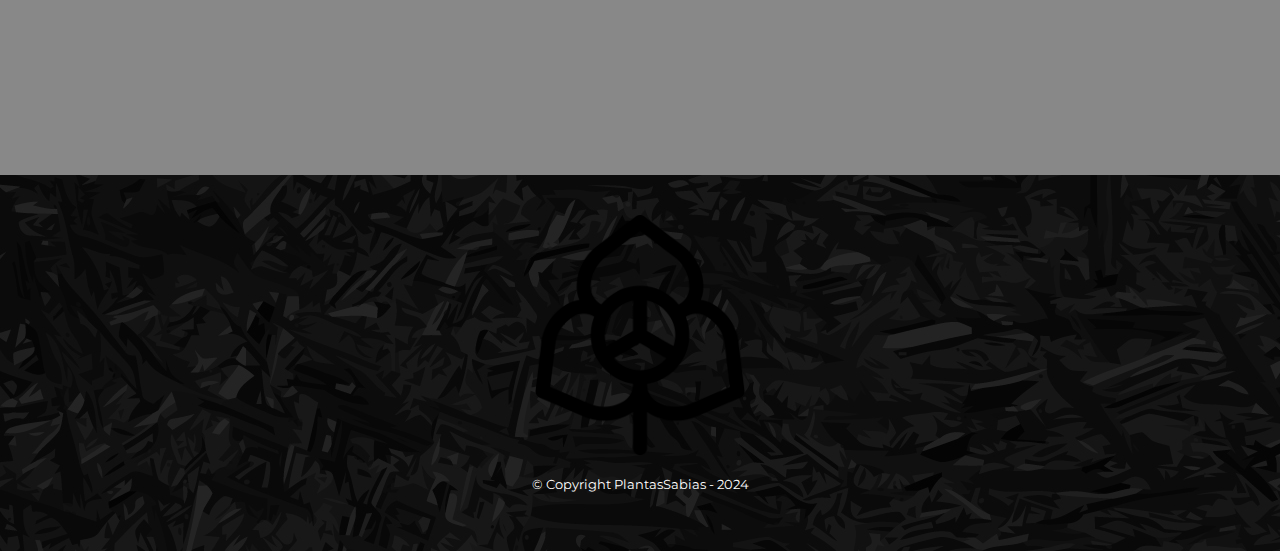
==== commit 3642fb77: "Adaptacion a movil y final" ====
--- a/index.html
+++ b/index.html
@@ -5,7 +5,7 @@
     <head><!--cabeza-->
 
         <meta charset="UTF-8"><!--Es el diccionario que vamos a usar-->
-
+        <meta name="viewport" content="width=device-width"> <!--Para adaptar la pagina a dispositivos moviles-->
         <title>Mantenimiento de parques</title><!--Ponemos titulo a la pagina-->
         <link rel="stylesheet" href="reset.css">
         <link rel="stylesheet" href="style.css"> <!--Es para conectar el archivo hmtl con el css-->
@@ -89,7 +89,7 @@
                     
                 </div>
                 <div class="video">
-                    <iframe width="560" height="315" src="https://www.youtube.com/embed/J3YatOrbEBM?si=2BncuRZln_FduiER" title="YouTube video player" frameborder="0" allow="accelerometer; autoplay; clipboard-write; encrypted-media; gyroscope; picture-in-picture; web-share" allowfullscreen></iframe>
+                    <iframe width="100%" height="315" src="https://www.youtube.com/embed/J3YatOrbEBM?si=2BncuRZln_FduiER" title="YouTube video player" frameborder="0" allow="accelerometer; autoplay; clipboard-write; encrypted-media; gyroscope; picture-in-picture; web-share" allowfullscreen></iframe>
                 </div>
             </section>
 
--- a/style.css
+++ b/style.css
@@ -206,6 +206,7 @@
     font-size: 2em;
     margin: 0 0 1em;
     clear: left;
+    /*color: rgba(218,0,0.3)Nos permite ponerle opacidad al texto*/
 }
 
 /*
@@ -293,6 +294,13 @@
 
 .imagenDiferenciales{
     width: 50%;
+    transition: 400ms;
+    box-shadow: 10px 10px 20px 5px #000000; /*La sombra*/
+}
+
+.imagenDiferenciales:hover{
+    opacity: 0.3;
+    
 }
 
 .video{
@@ -301,5 +309,21 @@
 }
 
 
+@media screen and (max-width:480px){/*permite que trabajemos con excepciones o, dada una condicion, aplicar algo diferente*/
+    h1{
+        text-align: center;
+    }
+    nav{
+        position: static;
+    }
+    .Caja,.principal,.mapaContenido, .contenidoDiferencial, .video{
+        width: auto;
+    }
+    .listaDiferenciales, .imagenDiferenciales{
+        width: 100%;
+    }
+}
+
 /*mobileinputtypes.com*/
 /*https://fonts.google.com/ fuentes de google*/
+/*Box Shadow en Google, CSS Generator, usar el de Mozilla (sombras)*/
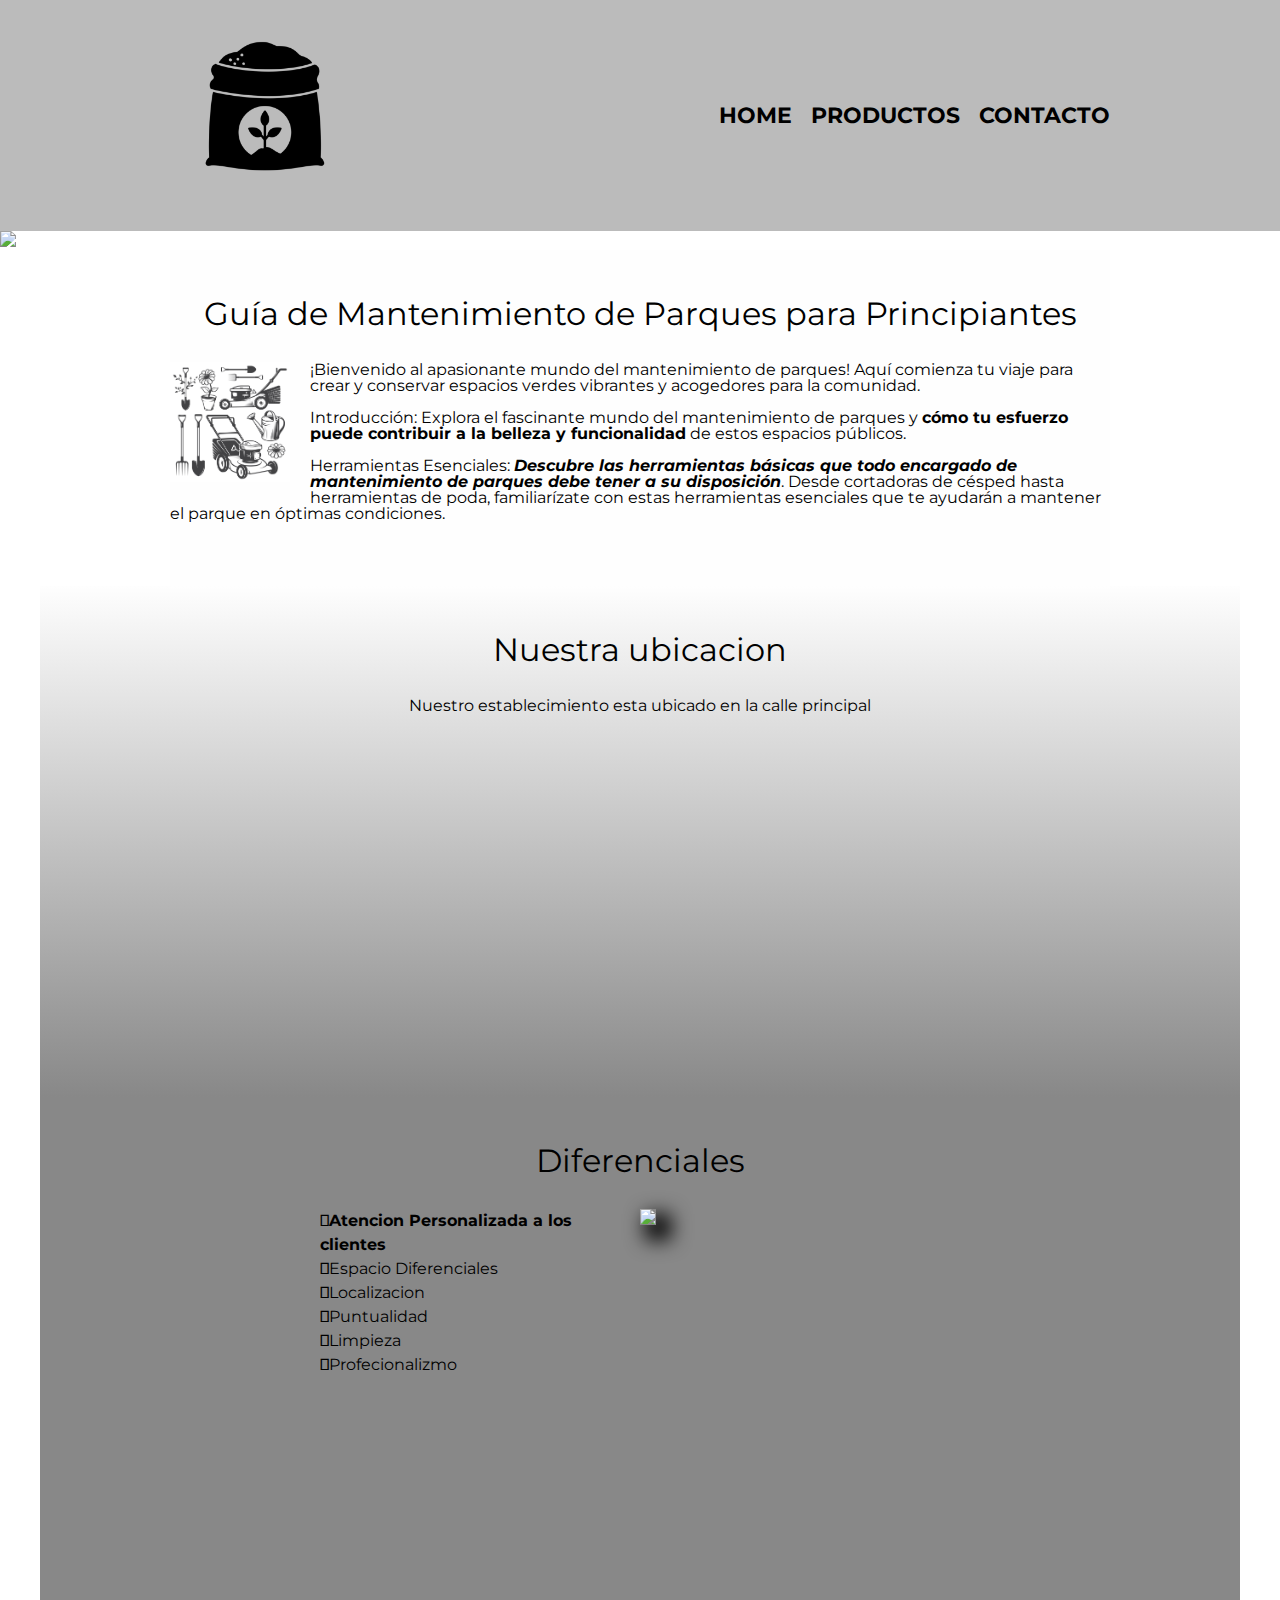
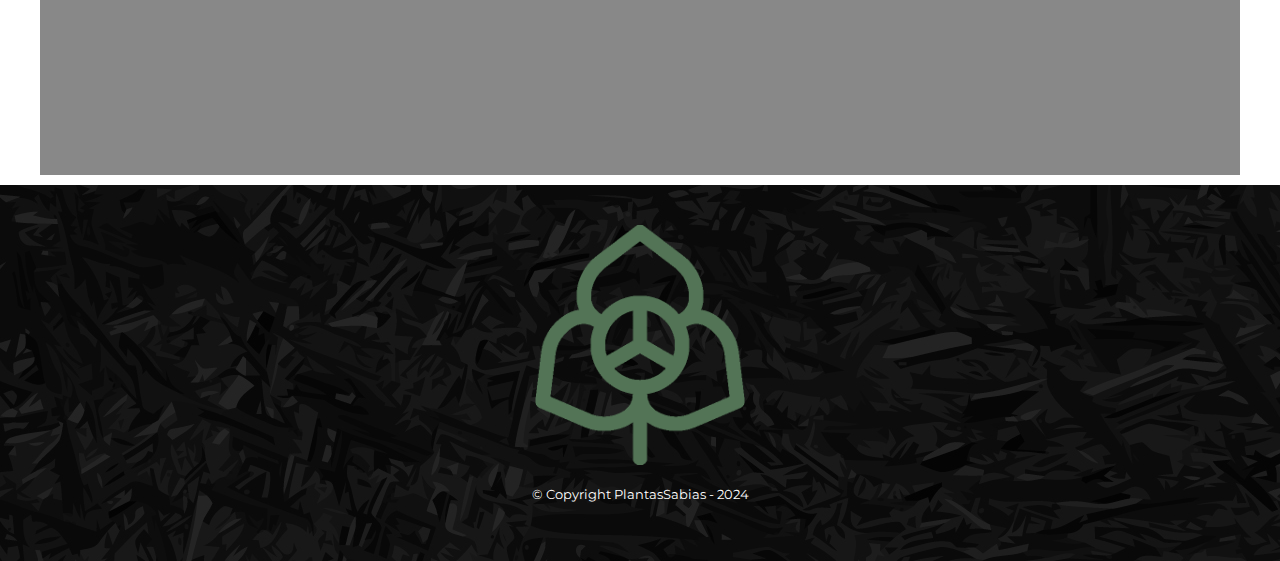
==== commit c62befac: "Detalles" ====
--- a/index.html
+++ b/index.html
@@ -64,7 +64,7 @@
              
             <section class="mapa">
                 <h3 class="tituloPrincipal">Nuestra ubicacion</h3>
-                <p>Nuestro establecimiento esta ubicado en el corazon de la ciudad</p>
+                <p>Nuestro establecimiento esta ubicado en la calle principal</p>
                 <!--a través de la etiqueta iframe podemos insertar diferentes tipos de elementos externos en nuestra página. Sean estos mapas, vídeos, imágenes u otras páginas web o páginas de redes sociales.-->
                 <div class="mapaContenido">
                     <iframe src="https://www.google.com/maps/embed?pb=!1m18!1m12!1m3!1d1163.0845494222572!2d-58.63343573851211!3d-34.45976535962528!2m3!1f0!2f0!3f0!3m2!1i1024!2i768!4f13.1!3m3!1m2!1s0x95bca48fe043457d%3A0xb9113462919adc94!2sAvenida%20Hip%C3%B3lito%20Yrigoyen%20793!5e0!3m2!1ses-419!2sar!4v1709846463660!5m2!1ses-419!2sar" 
--- a/style.css
+++ b/style.css
@@ -57,6 +57,7 @@
     padding: 30px 20px;
     box-sizing: border-box;
     border: 2px solid #000000; /* Los bordes se los puede simplicar de esta manera*/
+    transition: border-color 0.3s; /* Agrega una transición suave al cambio de color de borde */
     /*
     border-color: #000000;
     border-width: 2px;
@@ -69,12 +70,13 @@
 
 .ProductosNavegacion li:hover{
     border-color: #c78c19;
+    margin-bottom: -4px;
    
 
 }
 
 .ProductosNavegacion li:hover h2{
-    font-size: 30px;
+    font-size: 25px;
 
 }
 
@@ -104,6 +106,7 @@
 footer{
     text-align: center;
     background: url(Productos/Pie.jpg);
+    margin-top: 10px;
     padding: 40px;
 }
 
@@ -116,6 +119,9 @@
 /*STYLE DE CONTACTO*/
 
 
+main{
+    margin: 0 40px;
+}
 
 form{
     margin: 40px 0;
@@ -140,7 +146,7 @@
 }
 
 .enviar{
-    width: 40%;
+    width: 30%;
     padding: 15px 0;
     font-size: 18px;
     font-weight: bold;
@@ -148,6 +154,7 @@
     background: green;
     border: none;
     border-radius: 5px;
+    margin: 0 40px;
     transition: 1s all;/*Nos da una leve demora en el selector de enviar formulario*/
     cursor: pointer;/*Para cambiar la forma del puntero cuando este arriba del boton*/
 }
